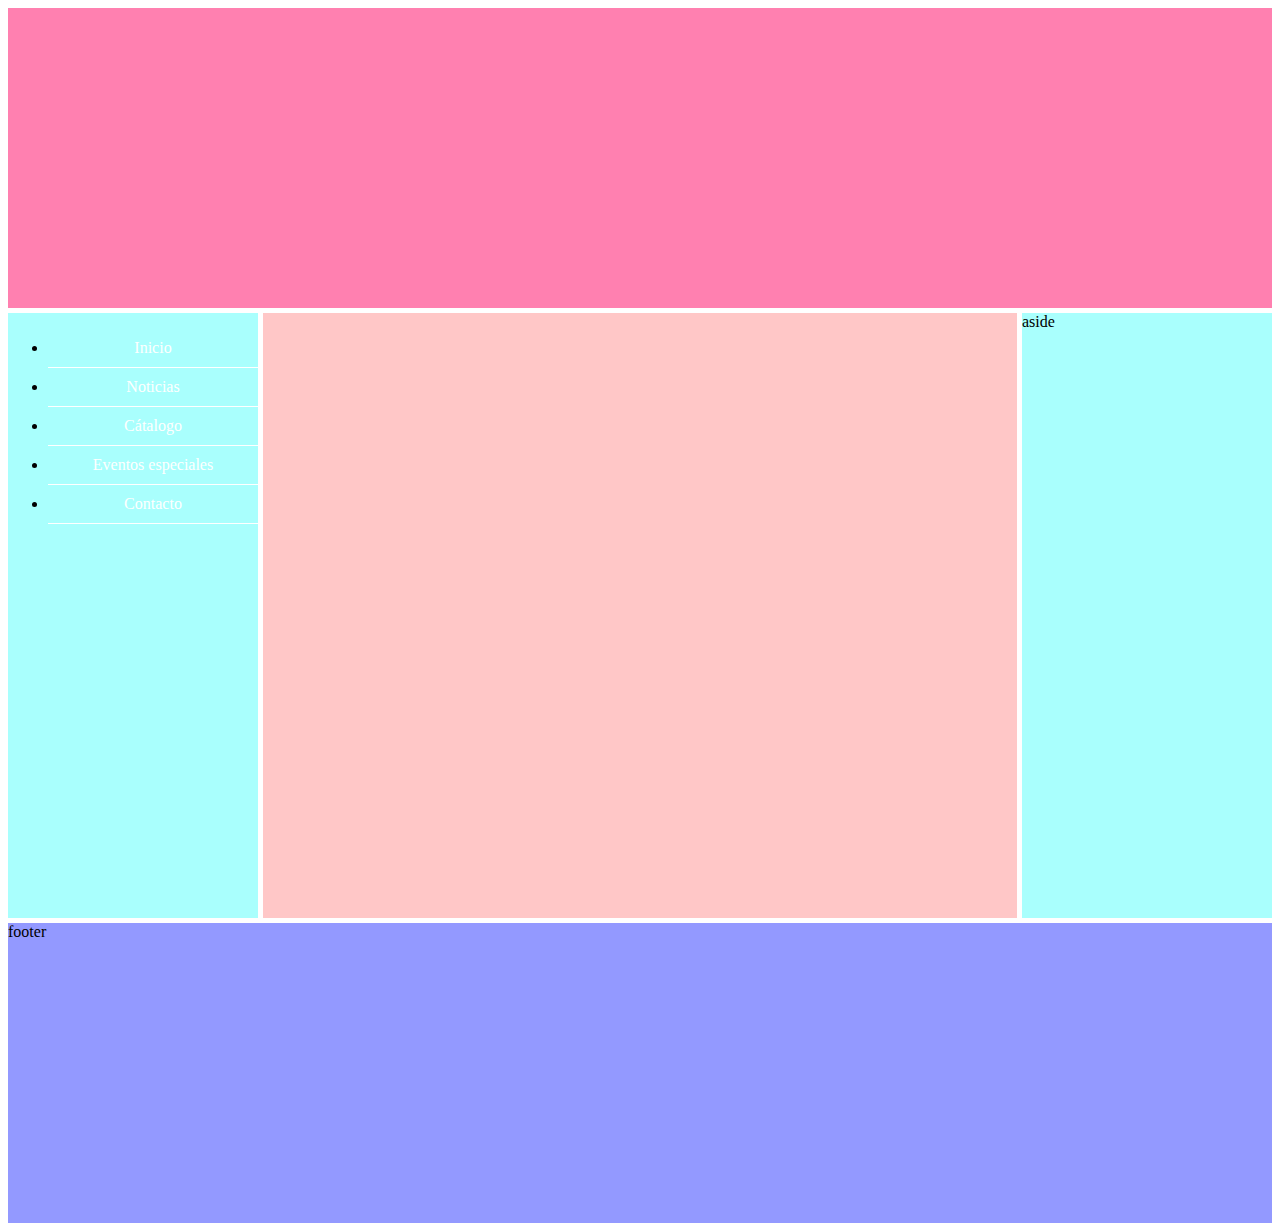
==== Index.html @ d1cfa07d "agregando cambios" ====
<!DOCTYPE html>
<html lang="en">
<head>
    <meta charset="UTF-8">
    <meta name="viewport" content="width=device-width, initial-scale=1.0">
    <title>Document</title>
    <link rel="stylesheet" href="header.css">
    <link rel="stylesheet" href="nav.css">
    <link rel="stylesheet" href="section.css">
    <link rel="stylesheet" href="aside.css">
    <link rel="stylesheet" href="footer.css">

</head>
<body>
     <style>
         .modo-grid{
             display: grid;
             grid-template-columns: 250px 1fr 250px;
             grid-template-rows: repeat(4,minmax(300px,auto));
             gap: 5px;
         }
         .modo-grid>div{
             border: white solid 1px;
             background-color: tomato;
         }
     </style>

     <div class="modo-grid">
         <header> 
             <h1 class=modo-flex><video src="C:\Users\front-end\Documents\Proyecto-Reposteria-1-master\Michi recetas.mp4"></video></h1>
            
         </header>

         <nav>
            <ul class="menu">
                <li> <a href="#">Inicio</a></li>
                <li> <a href="#">Noticias</a></li>
                <li> <a href="#">Cátalogo</a>
                    <ul class="ocultartexto">
                        <li>Pastelería</li>
                        <li>Bollería</li>
                        <li>Chocolatería</li>
                        <li>Cocktelería</li>
                        <li>Productos veganos</li>
                    </ul>
                   
                </li>
                <li> <a href="#">Eventos especiales</a></li>
                <li> <a href="">Contacto</a></li>
            </ul>
        </nav>
         <section>
             <img src="C:\Users\Alumno\Desktop\Proyecto-Reposteria1\5822e56e92dea9698186dbd5ac5a0716.jpg" alt="">
             <img src="C:\Users\Alumno\Desktop\Proyecto-Reposteria-1-master\5822e56e92dea9698186dbd5ac5a0716.jpg" alt="">
         </section>
         <aside>aside</aside>
         <footer>footer</footer>  
     </div>
    
</body>
</html>
---- header.css ----
header{
    grid-column: 1/4;
    grid-row: 1/2;
    background-color: #ff80b0;
}
---- nav.css ----
nav {
    grid-column: 1/2;
    grid-row: 2/4;
    background-color:#a9fffd;
    height: 1fr 1fr 1fr;

}

.menu > ul{
    list-style: none;
    box-sizing: border-box;

}
.menu li{
    float: none;
    text-align: center;
    border-right-width: 0px;
    border-bottom: 1px solid white ;
}
.menu a{
    display: block;
    padding: 10px 10px 10px 10px;
    text-decoration: none;
    color: white;

}

.menu a:hover {
    background-color: paleturquoise;

}

.ocultartexto{
    visibility: hidden;
    display: none;
}

.modo-flex{
    display: flex;
    align-content: center;
    justify-content: center;
   
 
}
---- section.css ----
section{
    grid-column: 2/3;
    grid-row: 2/4;
    background-color: #ffc7c7;
}
---- aside.css ----
aside{
    grid-column: 3/4;
    grid-row: 2/4;
    background-color: #a9fffd;
}
---- footer.css ----
footer{
    grid-column: 1/4;
    grid-row: 4/5;
    background-color: #9399ff;
}
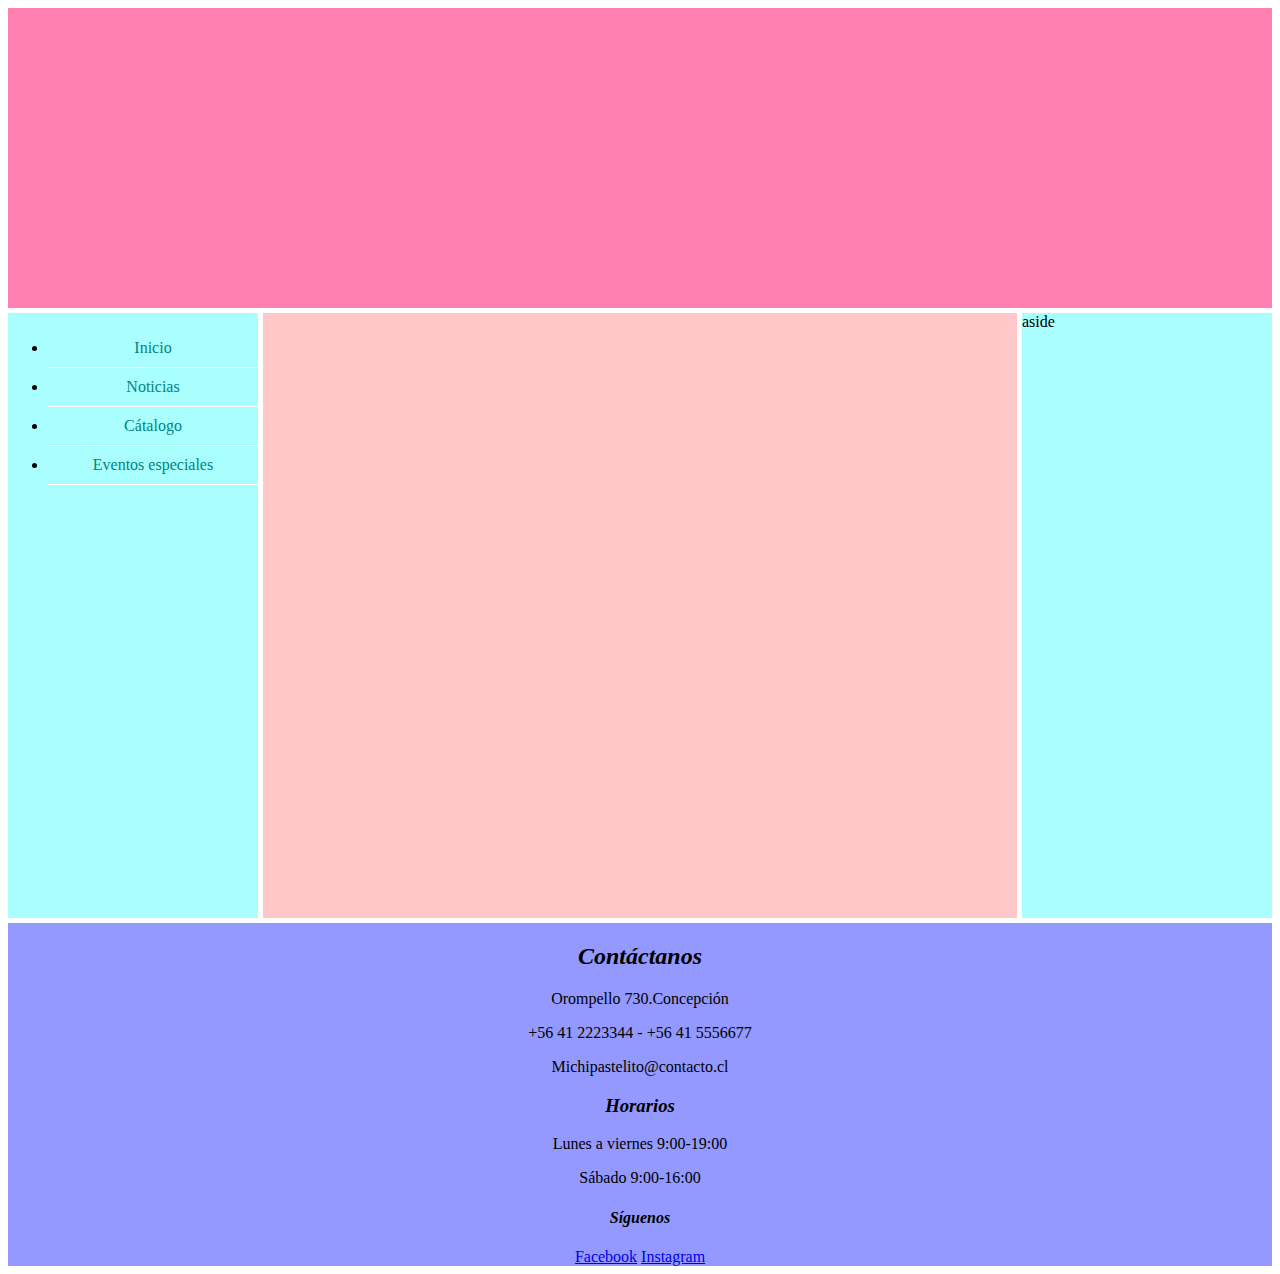
==== commit bd3ed953: "agregando algunos cambios" ====
--- a/Index.html
+++ b/Index.html
@@ -27,7 +27,7 @@
 
      <div class="modo-grid">
          <header> 
-             <h1 class=modo-flex><video src="C:\Users\front-end\Documents\Proyecto-Reposteria-1-master\Michi recetas.mp4"></video></h1>
+            <h1><img class="modo-flex" src="C:\Users\Alumno\Desktop\Proyecto-Reposteria1\michi banner.png" alt=""></h1>
             
          </header>
 
@@ -35,26 +35,29 @@
             <ul class="menu">
                 <li> <a href="#">Inicio</a></li>
                 <li> <a href="#">Noticias</a></li>
-                <li> <a href="#">Cátalogo</a>
-                    <ul class="ocultartexto">
-                        <li>Pastelería</li>
-                        <li>Bollería</li>
-                        <li>Chocolatería</li>
-                        <li>Cocktelería</li>
-                        <li>Productos veganos</li>
-                    </ul>
-                   
-                </li>
+                <li> <a href="#">Cátalogo</a></li>
                 <li> <a href="#">Eventos especiales</a></li>
-                <li> <a href="">Contacto</a></li>
+              
             </ul>
         </nav>
          <section>
-             <img src="C:\Users\Alumno\Desktop\Proyecto-Reposteria1\5822e56e92dea9698186dbd5ac5a0716.jpg" alt="">
-             <img src="C:\Users\Alumno\Desktop\Proyecto-Reposteria-1-master\5822e56e92dea9698186dbd5ac5a0716.jpg" alt="">
+             <img src="C:\Users\Alumno\Desktop\Proyecto-Reposteria1\1582424867989.jpg" alt="">
+             <img src="C:\Users\Alumno\Desktop\Proyecto-Reposteria1\1582425028072.jpg" alt="">
          </section>
          <aside>aside</aside>
-         <footer>footer</footer>  
+         <footer>
+            <h2><i>Contáctanos</i></h2>
+            <p>Orompello 730.Concepción</p>
+            <p>+56 41 2223344 - +56 41 5556677</p>
+            <p>Michipastelito@contacto.cl</p>
+            <h3><i>Horarios</i></h3>
+            <p>Lunes a viernes 9:00-19:00</p>
+            <p>Sábado 9:00-16:00</p>
+            <h4><i>Síguenos</i></h4>
+            <a href="#">Facebook</a>
+           <a href="#">Instagram</a>
+            
+         </footer>  
      </div>
     
 </body>
--- a/header.css
+++ b/header.css
@@ -2,4 +2,11 @@
     grid-column: 1/4;
     grid-row: 1/2;
     background-color: #ff80b0;
+    
 }
+ .modo-flex{
+     display: flex;
+     justify-content: center;
+     align-self: center;
+     align-items: center;
+ }--- a/nav.css
+++ b/nav.css
@@ -21,7 +21,7 @@
     display: block;
     padding: 10px 10px 10px 10px;
     text-decoration: none;
-    color: white;
+    color: #018383;
 
 }
 
--- a/footer.css
+++ b/footer.css
@@ -2,4 +2,5 @@
     grid-column: 1/4;
     grid-row: 4/5;
     background-color: #9399ff;
+    text-align: center;
 }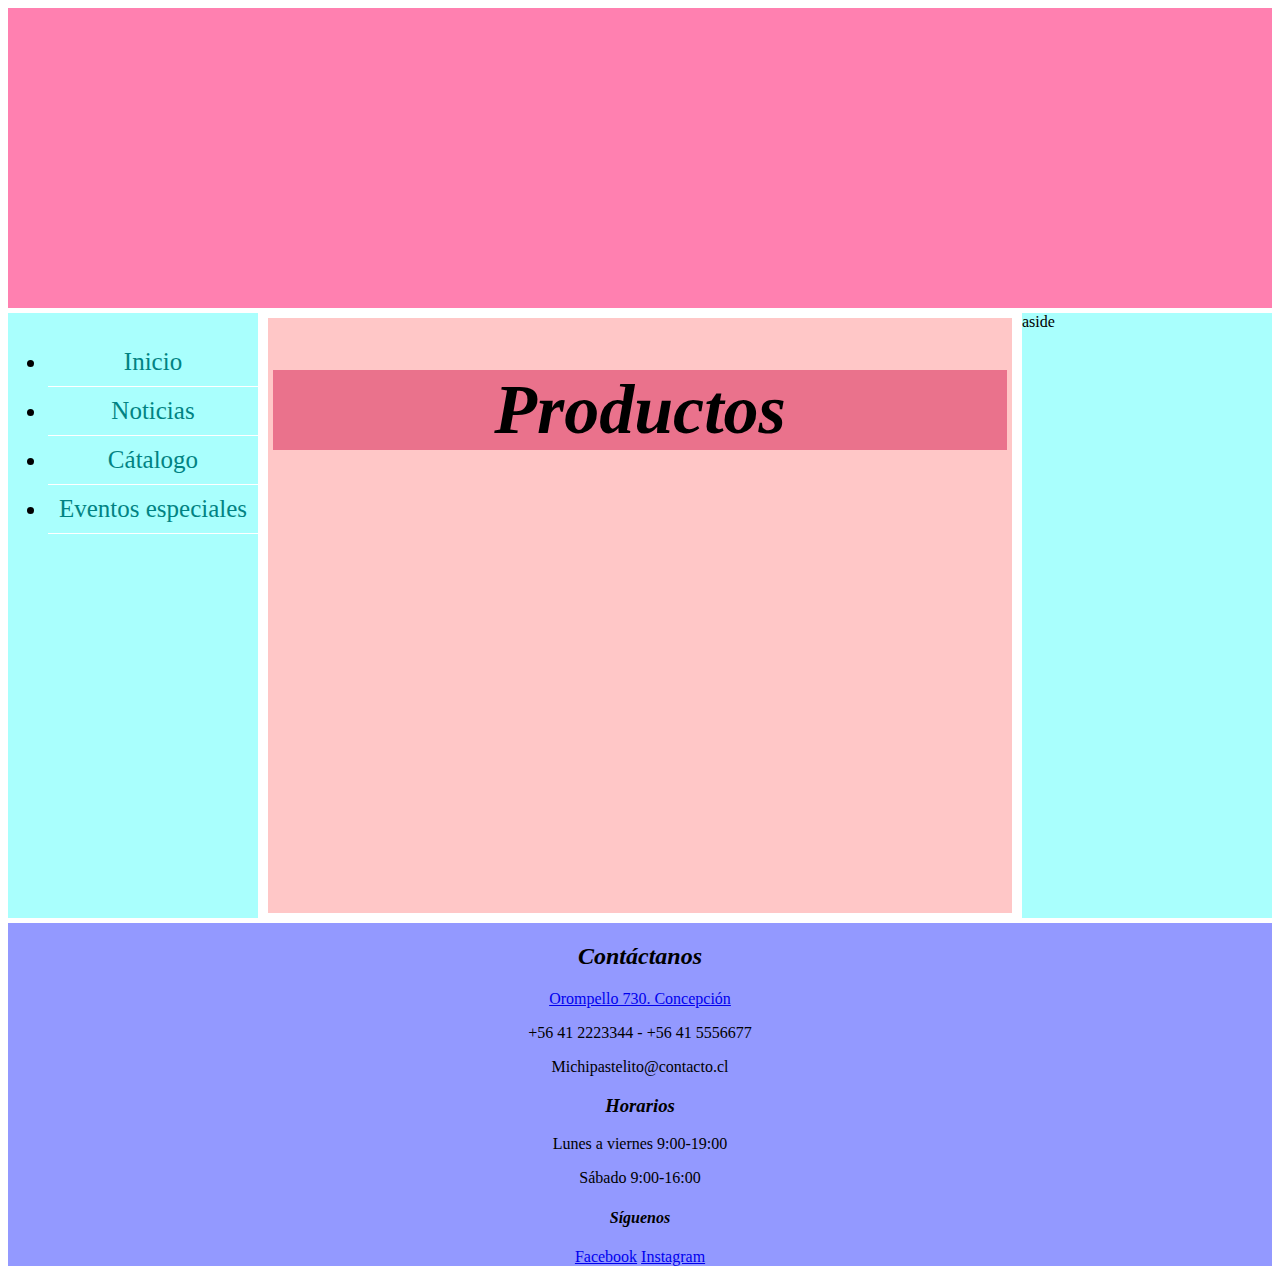
==== commit a4db4a42: "agregando mas cambios" ====
--- a/Index.html
+++ b/Index.html
@@ -27,27 +27,32 @@
 
      <div class="modo-grid">
          <header> 
-            <h1><img class="modo-flex" src="C:\Users\Alumno\Desktop\Proyecto-Reposteria1\michi banner.png" alt=""></h1>
+            <h1><img class="modo-flexs" src="C:\Users\Alumno\Desktop\Proyecto-Reposteria1\michi banner.png" alt=""></h1>
             
          </header>
 
          <nav>
             <ul class="menu">
                 <li> <a href="#">Inicio</a></li>
-                <li> <a href="#">Noticias</a></li>
-                <li> <a href="#">Cátalogo</a></li>
-                <li> <a href="#">Eventos especiales</a></li>
+                <li> <a href="Noticias.html" target="_blank">Noticias</a></li>
+                <li> <a href="catalogo.html" target="_blank">Cátalogo</a></li>
+                <li> <a href="Eventos.html" target="_blank">Eventos especiales</a></li>
               
             </ul>
         </nav>
-         <section>
-             <img src="C:\Users\Alumno\Desktop\Proyecto-Reposteria1\1582424867989.jpg" alt="">
-             <img src="C:\Users\Alumno\Desktop\Proyecto-Reposteria1\1582425028072.jpg" alt="">
+         <section >
+             <article>
+                 <h1><i>Productos</i></h1>
+             </article>
+             <img class="izquierda" src="C:\Users\Alumno\Desktop\Proyecto-Reposteria1\1582519246957.jpg" alt="">
+             <img class="derecha" src="C:\Users\Alumno\Desktop\Proyecto-Reposteria1\1582424867989.jpg" alt="">
+             <img class="clear-izq" src="C:\Users\Alumno\Desktop\Proyecto-Reposteria1\1582425028072.jpg" alt="">
+             <img class=" derecha clear-der" src="C:\Users\Alumno\Desktop\Proyecto-Reposteria1\1582519446867.jpg" alt="">
          </section>
          <aside>aside</aside>
          <footer>
             <h2><i>Contáctanos</i></h2>
-            <p>Orompello 730.Concepción</p>
+            <a href="https://www.google.cl/maps/place/Orompello+730,+Concepci%C3%B3n,+B%C3%ADo+B%C3%ADo/@-36.8218644,-73.0484544,17z/data=!3m1!4b1!4m5!3m4!1s0x9669b5cdd7c06a6f:0x77121631560dde1d!8m2!3d-36.8218644!4d-73.0462657" target="_black">Orompello 730. Concepción</a>
             <p>+56 41 2223344 - +56 41 5556677</p>
             <p>Michipastelito@contacto.cl</p>
             <h3><i>Horarios</i></h3>
--- a/header.css
+++ b/header.css
@@ -2,7 +2,9 @@
     grid-column: 1/4;
     grid-row: 1/2;
     background-color: #ff80b0;
-    
+    text-align: center;
+    width: 100%;
+  
 }
  .modo-flex{
      display: flex;
--- a/nav.css
+++ b/nav.css
@@ -3,6 +3,7 @@
     grid-row: 2/4;
     background-color:#a9fffd;
     height: 1fr 1fr 1fr;
+    font-size: 25px;
 
 }
 
--- a/section.css
+++ b/section.css
@@ -2,4 +2,28 @@
     grid-column: 2/3;
     grid-row: 2/4;
     background-color: #ffc7c7;
-}+    border: white solid 5px;
+    padding: 5px 5px 5px 5px;
+    
+
+}
+
+.izquierda{
+    float: left;
+}
+.derecha {
+    float: right;
+}
+.clear-izq{
+    clear: left;
+}
+.clear-der{
+    clear: right;
+}
+
+article{
+    text-align: center;
+    background-color: #ea728c;
+    font-size: 35px;
+}
+    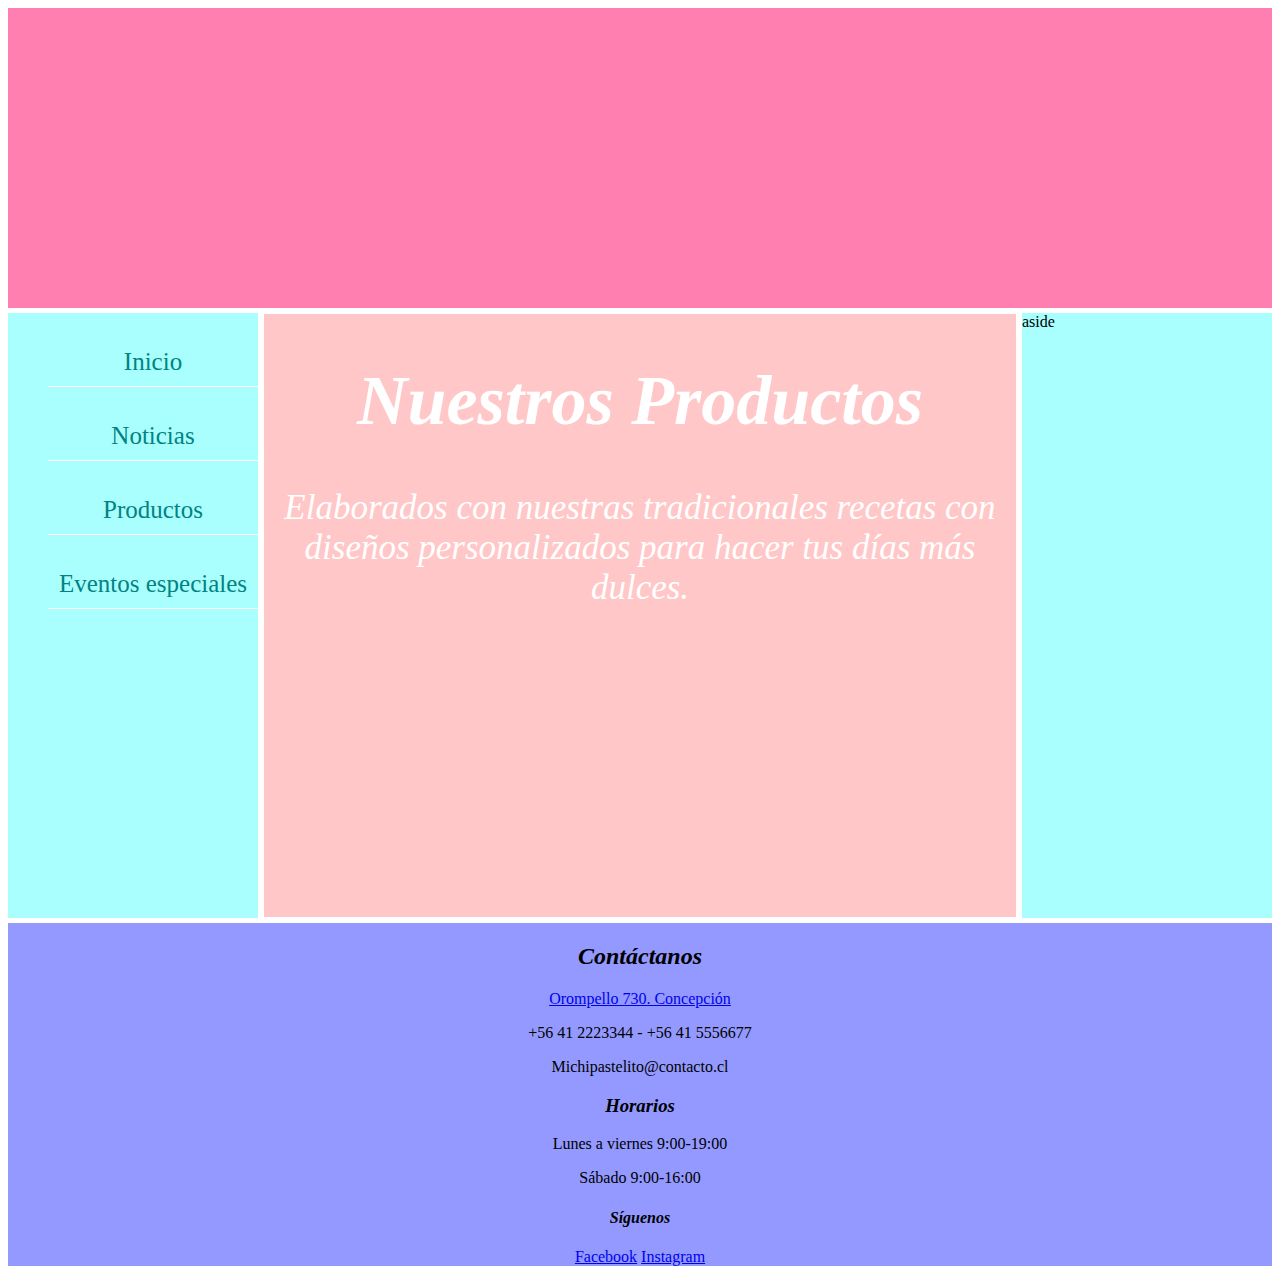
==== commit e454f18c: "cambios apartados" ====
--- a/Index.html
+++ b/Index.html
@@ -12,37 +12,40 @@
 
 </head>
 <body>
-     <style>
-         .modo-grid{
-             display: grid;
-             grid-template-columns: 250px 1fr 250px;
-             grid-template-rows: repeat(4,minmax(300px,auto));
-             gap: 5px;
-         }
-         .modo-grid>div{
-             border: white solid 1px;
-             background-color: tomato;
-         }
-     </style>
+     
+    <style>
+        .modo-grid{
+            display: grid;
+            grid-template-columns: 250px 1fr 250px;
+            grid-template-rows: repeat(4,minmax(300px,auto));
+            gap: 5px;
+        }
+        .modo-grid>div{
+            border: white solid 1px;
+            background-color: tomato;
+        }
+    </style>
 
-     <div class="modo-grid">
-         <header> 
-            <h1><img class="modo-flexs" src="C:\Users\Alumno\Desktop\Proyecto-Reposteria1\michi banner.png" alt=""></h1>
-            
-         </header>
+    <div class="modo-grid">
+        <header> 
+           <h1><img class="modo-flexs" src="C:\Users\Alumno\Desktop\Proyecto-Reposteria1\michi banner.png" alt=""></h1>
+           
+        </header>
+
 
          <nav>
             <ul class="menu">
-                <li> <a href="#">Inicio</a></li>
-                <li> <a href="Noticias.html" target="_blank">Noticias</a></li>
-                <li> <a href="catalogo.html" target="_blank">Cátalogo</a></li>
-                <li> <a href="Eventos.html" target="_blank">Eventos especiales</a></li>
+                <p> <a href="file:///C:/Users/Alumno/Desktop/Proyecto-Reposteria1/Index.html">Inicio</a></p>
+                <p> <a href="Noticias.html" target="_blank">Noticias</a></p>
+                <p> <a href="Productos.html" target="_blank">Productos</a></p>
+                <p> <a href="Eventos.html" target="_blank">Eventos especiales</a></p>
               
             </ul>
         </nav>
          <section >
              <article>
-                 <h1><i>Productos</i></h1>
+                 <h1><i>Nuestros Productos </i></h1>
+                 <p>Elaborados con nuestras tradicionales recetas con diseños personalizados para hacer tus días más dulces.</p>
              </article>
              <img class="izquierda" src="C:\Users\Alumno\Desktop\Proyecto-Reposteria1\1582519246957.jpg" alt="">
              <img class="derecha" src="C:\Users\Alumno\Desktop\Proyecto-Reposteria1\1582424867989.jpg" alt="">
--- a/nav.css
+++ b/nav.css
@@ -12,7 +12,7 @@
     box-sizing: border-box;
 
 }
-.menu li{
+.menu p{
     float: none;
     text-align: center;
     border-right-width: 0px;
--- a/section.css
+++ b/section.css
@@ -2,8 +2,8 @@
     grid-column: 2/3;
     grid-row: 2/4;
     background-color: #ffc7c7;
-    border: white solid 5px;
-    padding: 5px 5px 5px 5px;
+    border: white solid 1px;
+    
     
 
 }
@@ -22,8 +22,10 @@
 }
 
 article{
+    font-style:italic;
     text-align: center;
-    background-color: #ea728c;
+   
     font-size: 35px;
+    color: white;
 }
     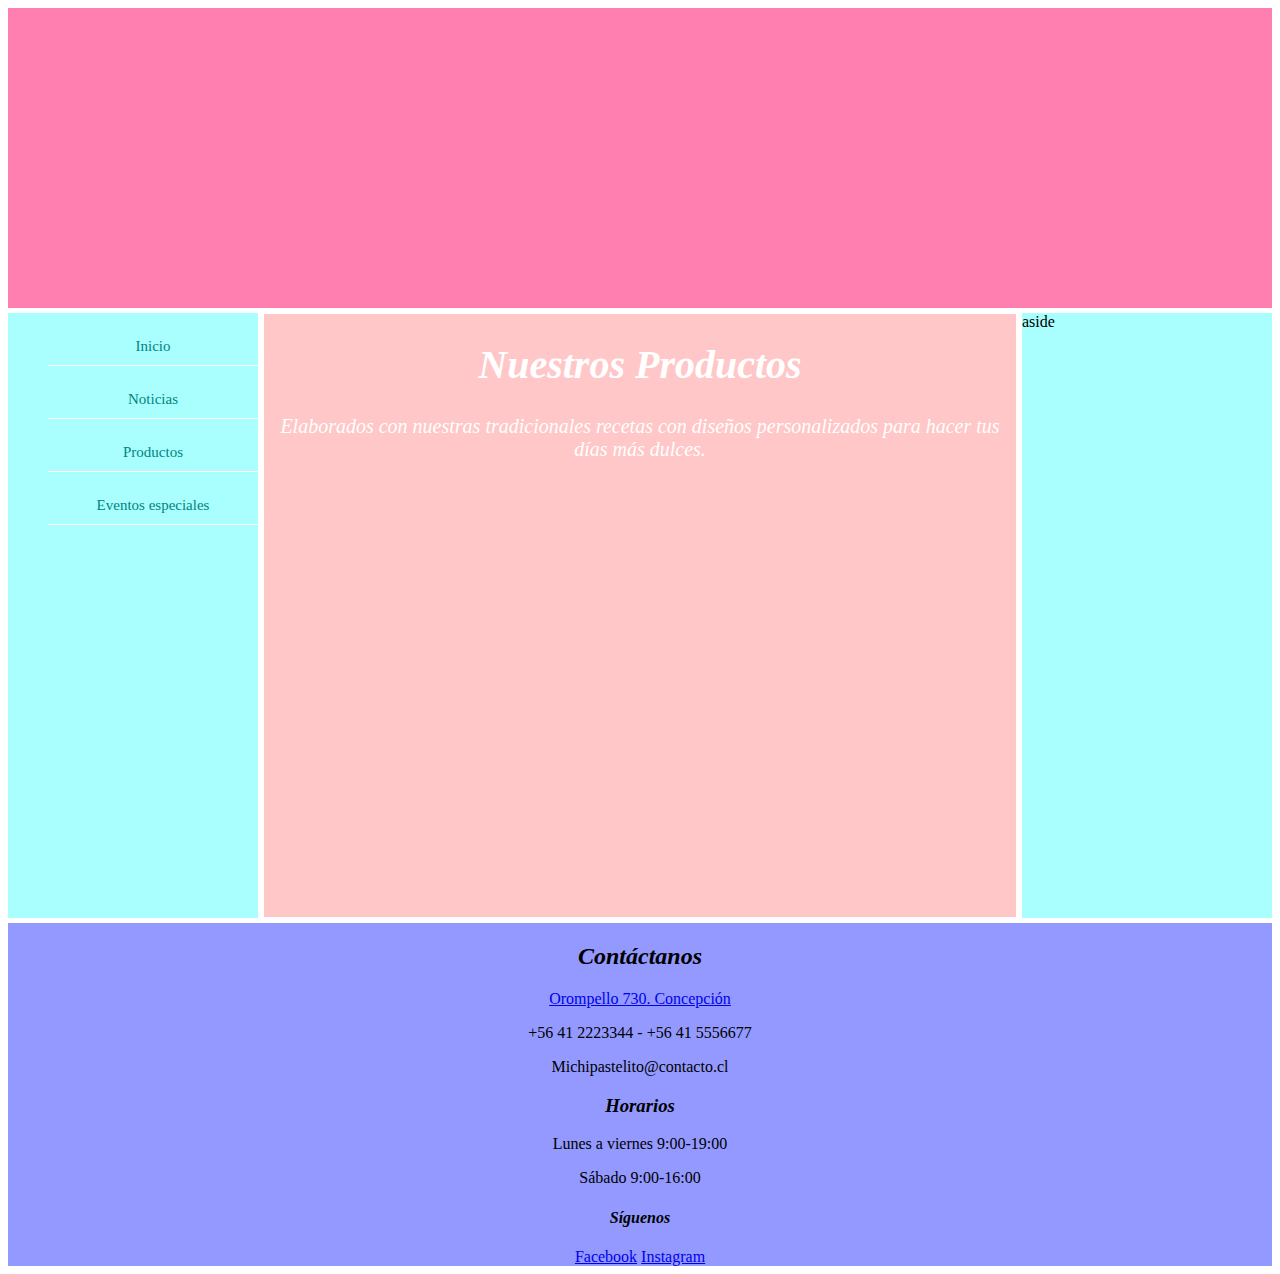
==== commit adeb9d90: "correccion apartado de eventos" ====
--- a/Index.html
+++ b/Index.html
@@ -28,7 +28,7 @@
 
     <div class="modo-grid">
         <header> 
-           <h1><img class="modo-flexs" src="C:\Users\Alumno\Desktop\Proyecto-Reposteria1\michi banner.png" alt=""></h1>
+           <h1><img class="modo-flex" src="C:\Users\Alumno\Desktop\Proyecto-Reposteria1\michi banner.png" alt=""></h1>
            
         </header>
 
--- a/nav.css
+++ b/nav.css
@@ -3,7 +3,7 @@
     grid-row: 2/4;
     background-color:#a9fffd;
     height: 1fr 1fr 1fr;
-    font-size: 25px;
+    font-size: 15px;
 
 }
 
@@ -31,10 +31,7 @@
 
 }
 
-.ocultartexto{
-    visibility: hidden;
-    display: none;
-}
+
 
 .modo-flex{
     display: flex;
--- a/section.css
+++ b/section.css
@@ -25,7 +25,7 @@
     font-style:italic;
     text-align: center;
    
-    font-size: 35px;
+    font-size: 20px;
     color: white;
 }
     --- a/footer.css
+++ b/footer.css
@@ -3,4 +3,5 @@
     grid-row: 4/5;
     background-color: #9399ff;
     text-align: center;
+    
 }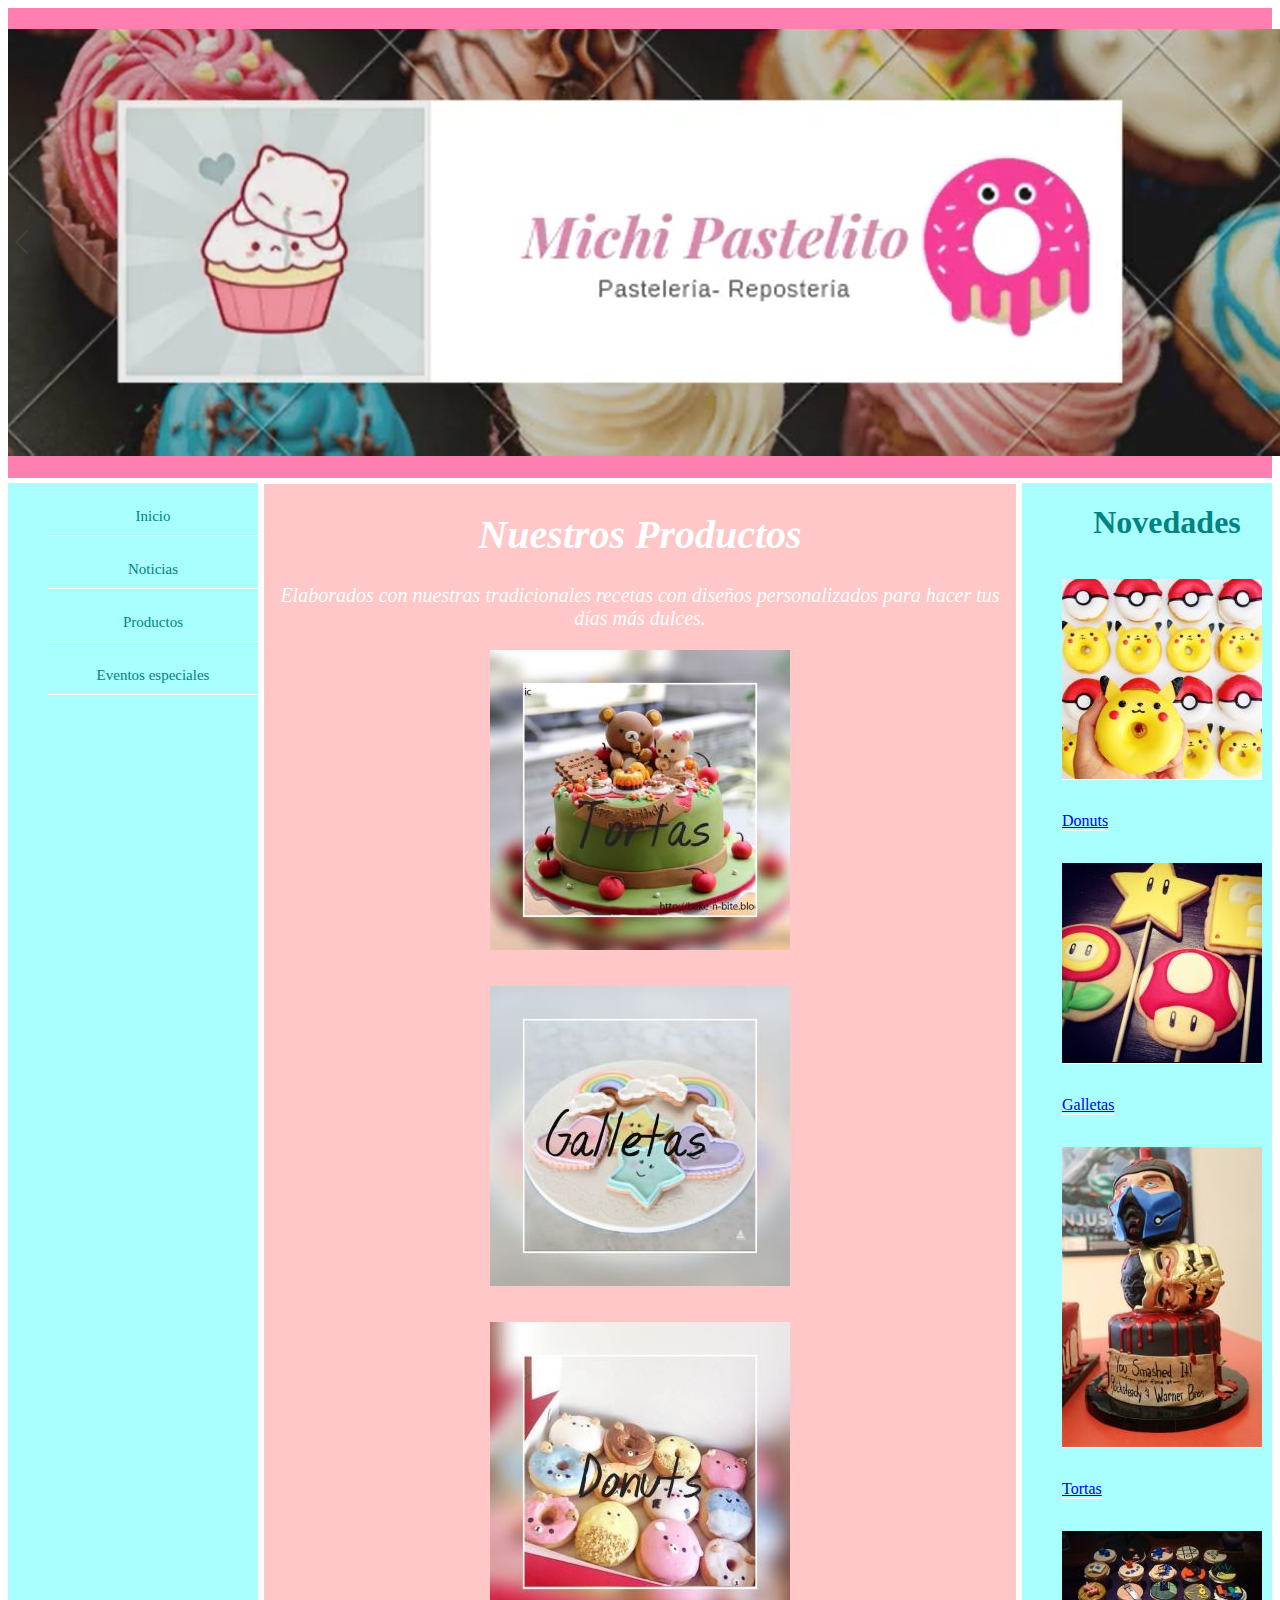
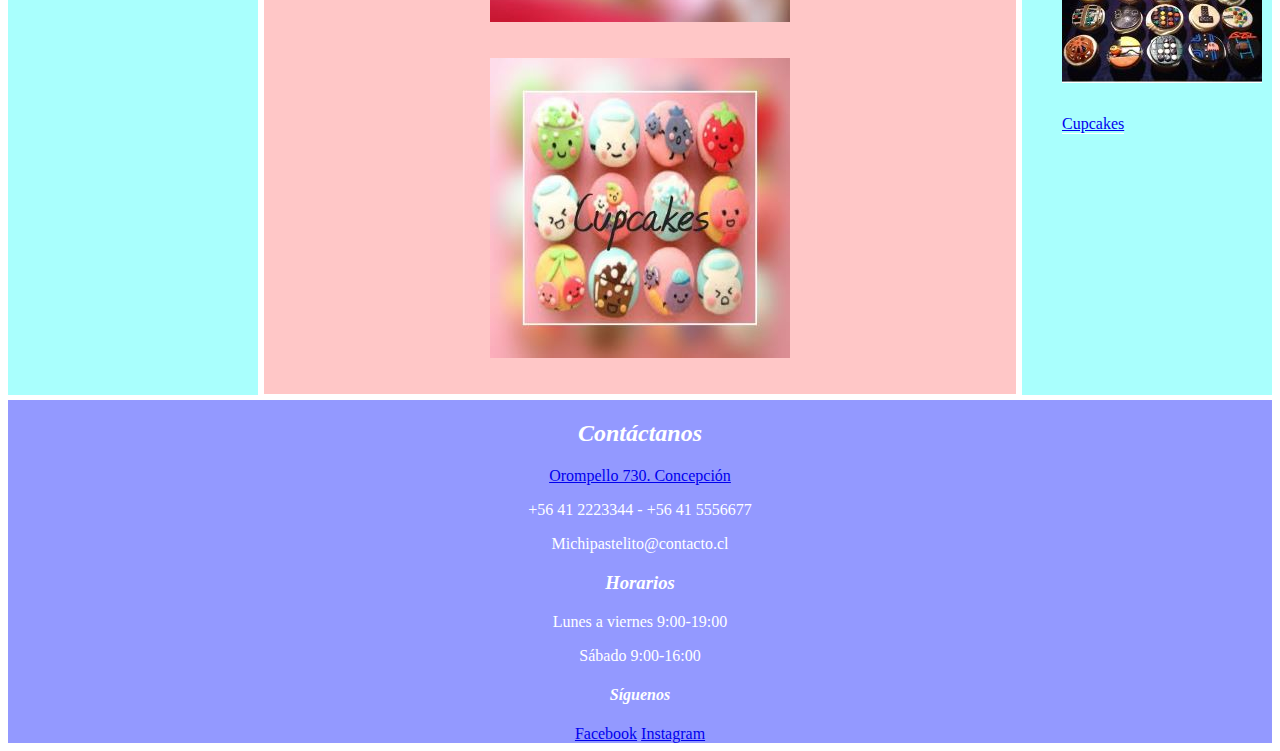
==== commit 20fca0b5: "agregando aside" ====
--- a/Index.html
+++ b/Index.html
@@ -28,14 +28,14 @@
 
     <div class="modo-grid">
         <header> 
-           <h1><img class="modo-flex" src="C:\Users\Alumno\Desktop\Proyecto-Reposteria1\michi banner.png" alt=""></h1>
+           <h1><img class="modo-flex" src="michi banner.png" alt=""></h1>
            
         </header>
 
 
          <nav>
             <ul class="menu">
-                <p> <a href="file:///C:/Users/Alumno/Desktop/Proyecto-Reposteria1/Index.html">Inicio</a></p>
+                <p> <a href="Index.html">Inicio</a></p>
                 <p> <a href="Noticias.html" target="_blank">Noticias</a></p>
                 <p> <a href="Productos.html" target="_blank">Productos</a></p>
                 <p> <a href="Eventos.html" target="_blank">Eventos especiales</a></p>
@@ -47,12 +47,32 @@
                  <h1><i>Nuestros Productos </i></h1>
                  <p>Elaborados con nuestras tradicionales recetas con diseños personalizados para hacer tus días más dulces.</p>
              </article>
-             <img class="izquierda" src="C:\Users\Alumno\Desktop\Proyecto-Reposteria1\1582519246957.jpg" alt="">
-             <img class="derecha" src="C:\Users\Alumno\Desktop\Proyecto-Reposteria1\1582424867989.jpg" alt="">
-             <img class="clear-izq" src="C:\Users\Alumno\Desktop\Proyecto-Reposteria1\1582425028072.jpg" alt="">
-             <img class=" derecha clear-der" src="C:\Users\Alumno\Desktop\Proyecto-Reposteria1\1582519446867.jpg" alt="">
+             <img  src="1582519246957.jpg" alt="">
+             <br>
+             <br>
+             <img  src="1582424867989.jpg" alt="">
+             <br>
+             <br>
+             <img  src="1582425028072.jpg" alt="">
+             <br>
+             <br>
+             <img  src="1582519446867.jpg" alt="">
+             <br>
+             <br>
          </section>
-         <aside>aside</aside>
+         <aside>
+             <ul class="menu1">
+                <h1 >Novedades</h1>
+                 <p><img src="aside 1.jpg" alt=""></p>
+                 <p><a href="#">Donuts</a></p>
+                 <p><img src="aside 2.jpg" alt=""></p>
+                 <p><a href="#">Galletas</a></p>
+                 <p><img src="aside 3.jpg" alt=""></p>
+                 <p><a href="#">Tortas</a></p>
+                 <p><img src="aside 4.jpg" alt=""></p>
+                 <p><a href="#">Cupcakes</a></p>
+             </ul>
+         </aside>
          <footer>
             <h2><i>Contáctanos</i></h2>
             <a href="https://www.google.cl/maps/place/Orompello+730,+Concepci%C3%B3n,+B%C3%ADo+B%C3%ADo/@-36.8218644,-73.0484544,17z/data=!3m1!4b1!4m5!3m4!1s0x9669b5cdd7c06a6f:0x77121631560dde1d!8m2!3d-36.8218644!4d-73.0462657" target="_black">Orompello 730. Concepción</a>
--- a/nav.css
+++ b/nav.css
@@ -7,7 +7,7 @@
 
 }
 
-.menu > ul{
+.menu> ul{
     list-style: none;
     box-sizing: border-box;
 
--- a/aside.css
+++ b/aside.css
@@ -2,4 +2,25 @@
     grid-column: 3/4;
     grid-row: 2/4;
     background-color: #a9fffd;
-}+    text-align: center;
+    color: #018383;
+
+}
+img{
+    display: block;
+    margin-left: auto;
+    margin-right: auto;
+}
+
+.menu1 > ul{
+    list-style: none;
+    box-sizing: border-box;
+
+}
+.menu1 p{
+    float: left;
+    text-align: center;
+    border-right-width: 15px;
+    border-bottom: 1px solid white ;
+}
+
--- a/footer.css
+++ b/footer.css
@@ -3,5 +3,6 @@
     grid-row: 4/5;
     background-color: #9399ff;
     text-align: center;
+    color: white;
     
 }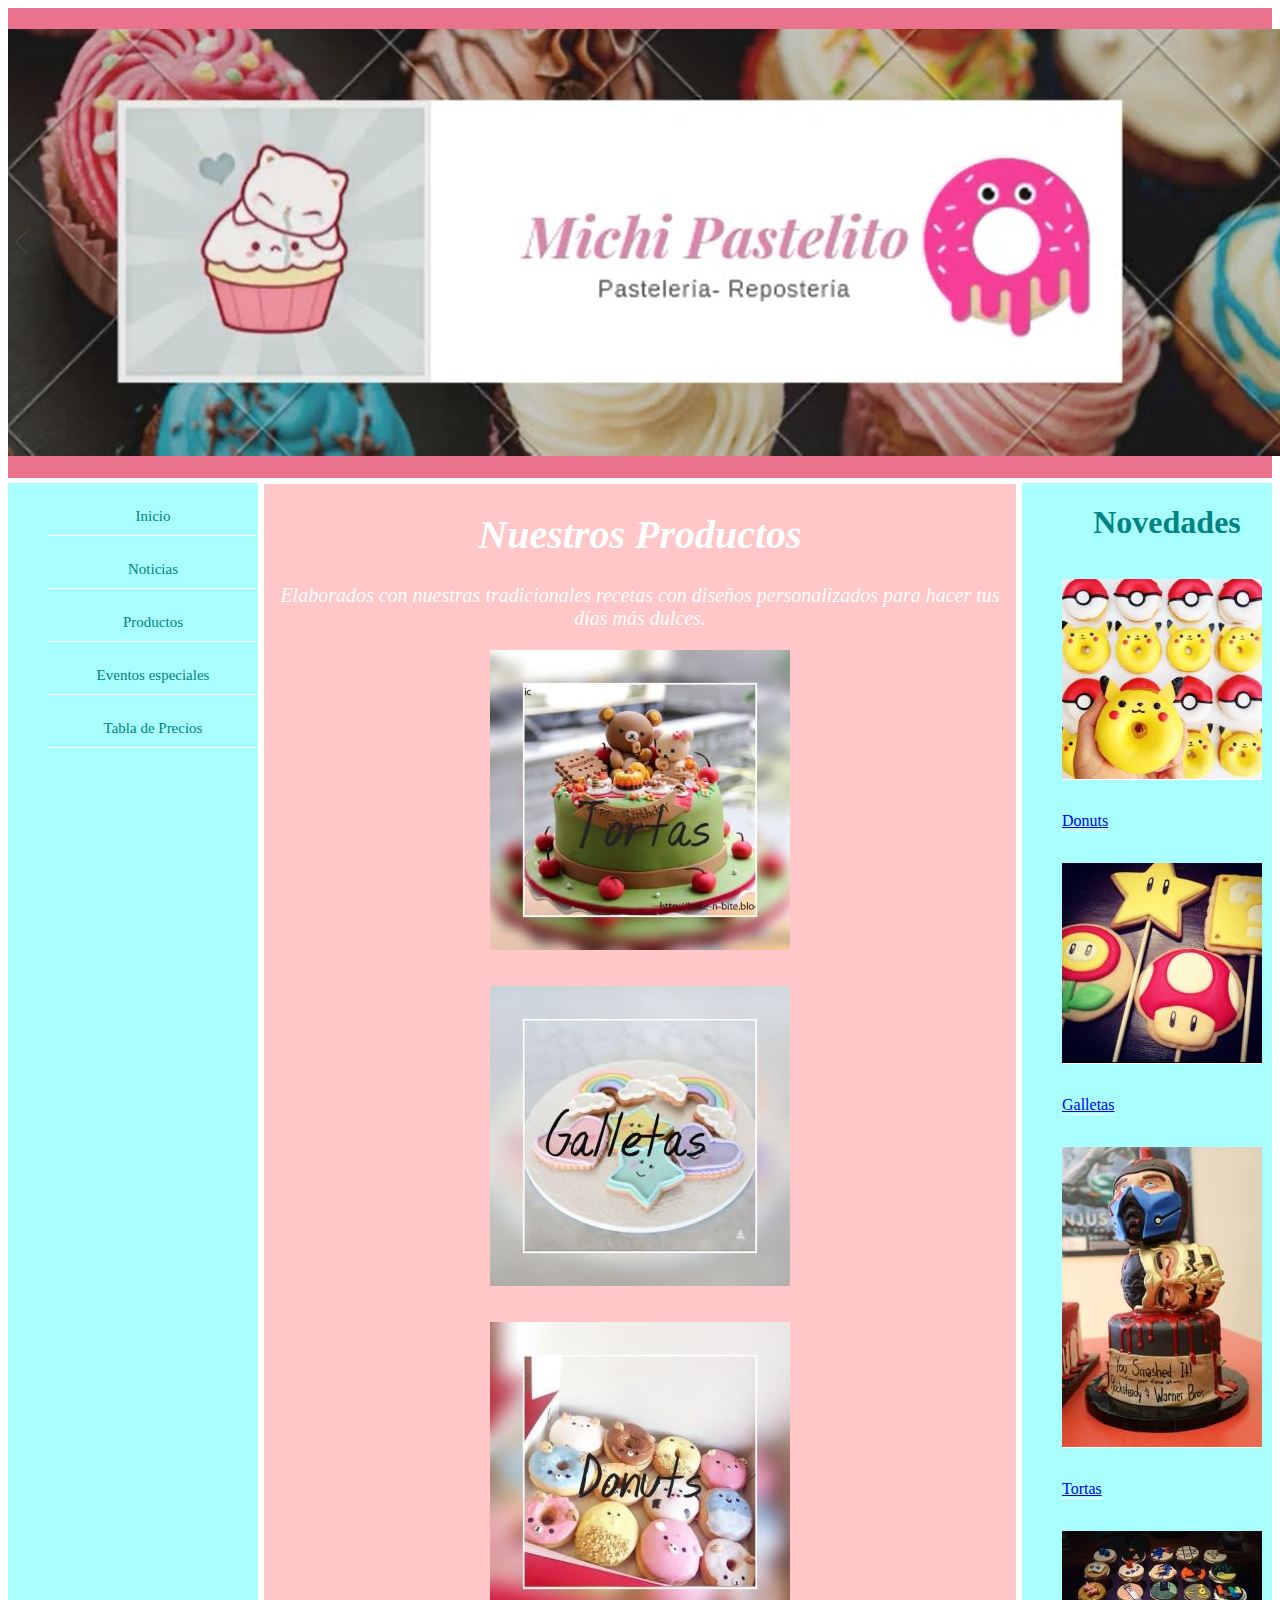
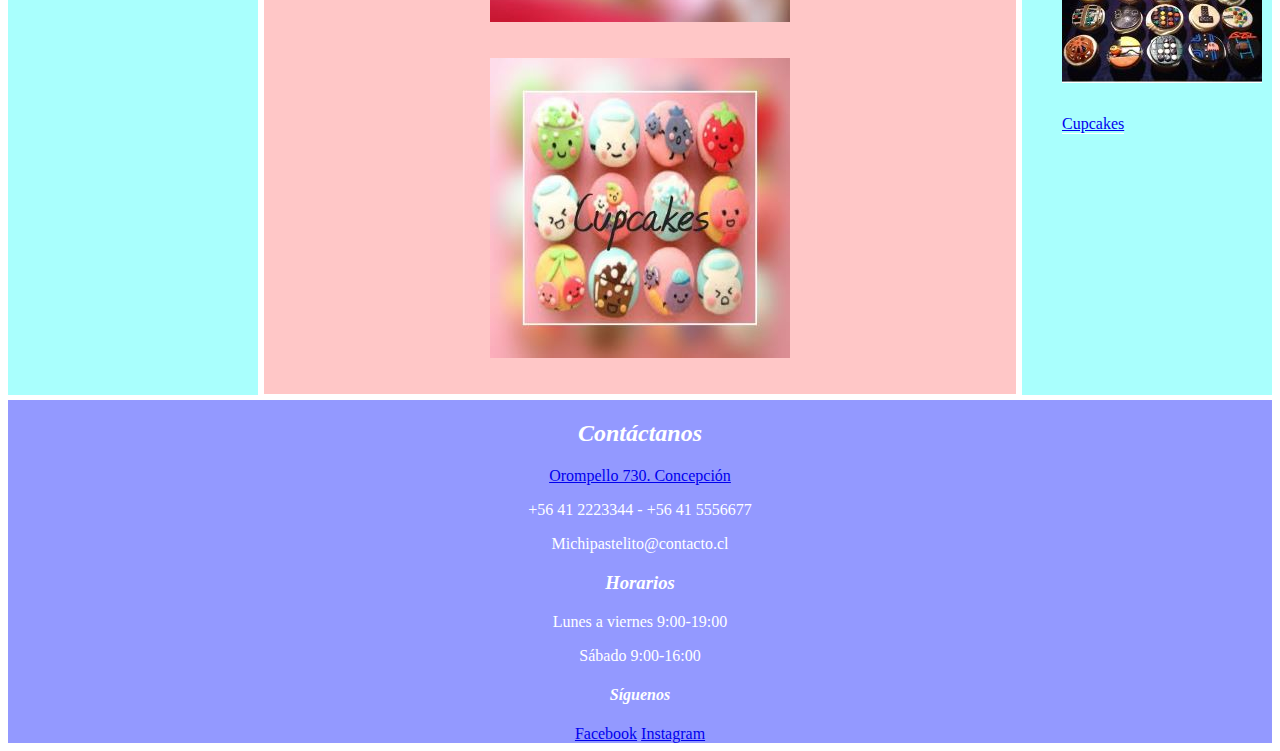
==== commit 635663ad: "agregando tabla de precios" ====
--- a/Index.html
+++ b/Index.html
@@ -39,7 +39,7 @@
                 <p> <a href="Noticias.html" target="_blank">Noticias</a></p>
                 <p> <a href="Productos.html" target="_blank">Productos</a></p>
                 <p> <a href="Eventos.html" target="_blank">Eventos especiales</a></p>
-              
+                <p> <a href="Tablaprecio.html" target="_blank">Tabla de Precios</a></p>
             </ul>
         </nav>
          <section >
--- a/header.css
+++ b/header.css
@@ -1,7 +1,7 @@
 header{
     grid-column: 1/4;
     grid-row: 1/2;
-    background-color: #ff80b0;
+    background-color: #ea728c;
     text-align: center;
     width: 100%;
   
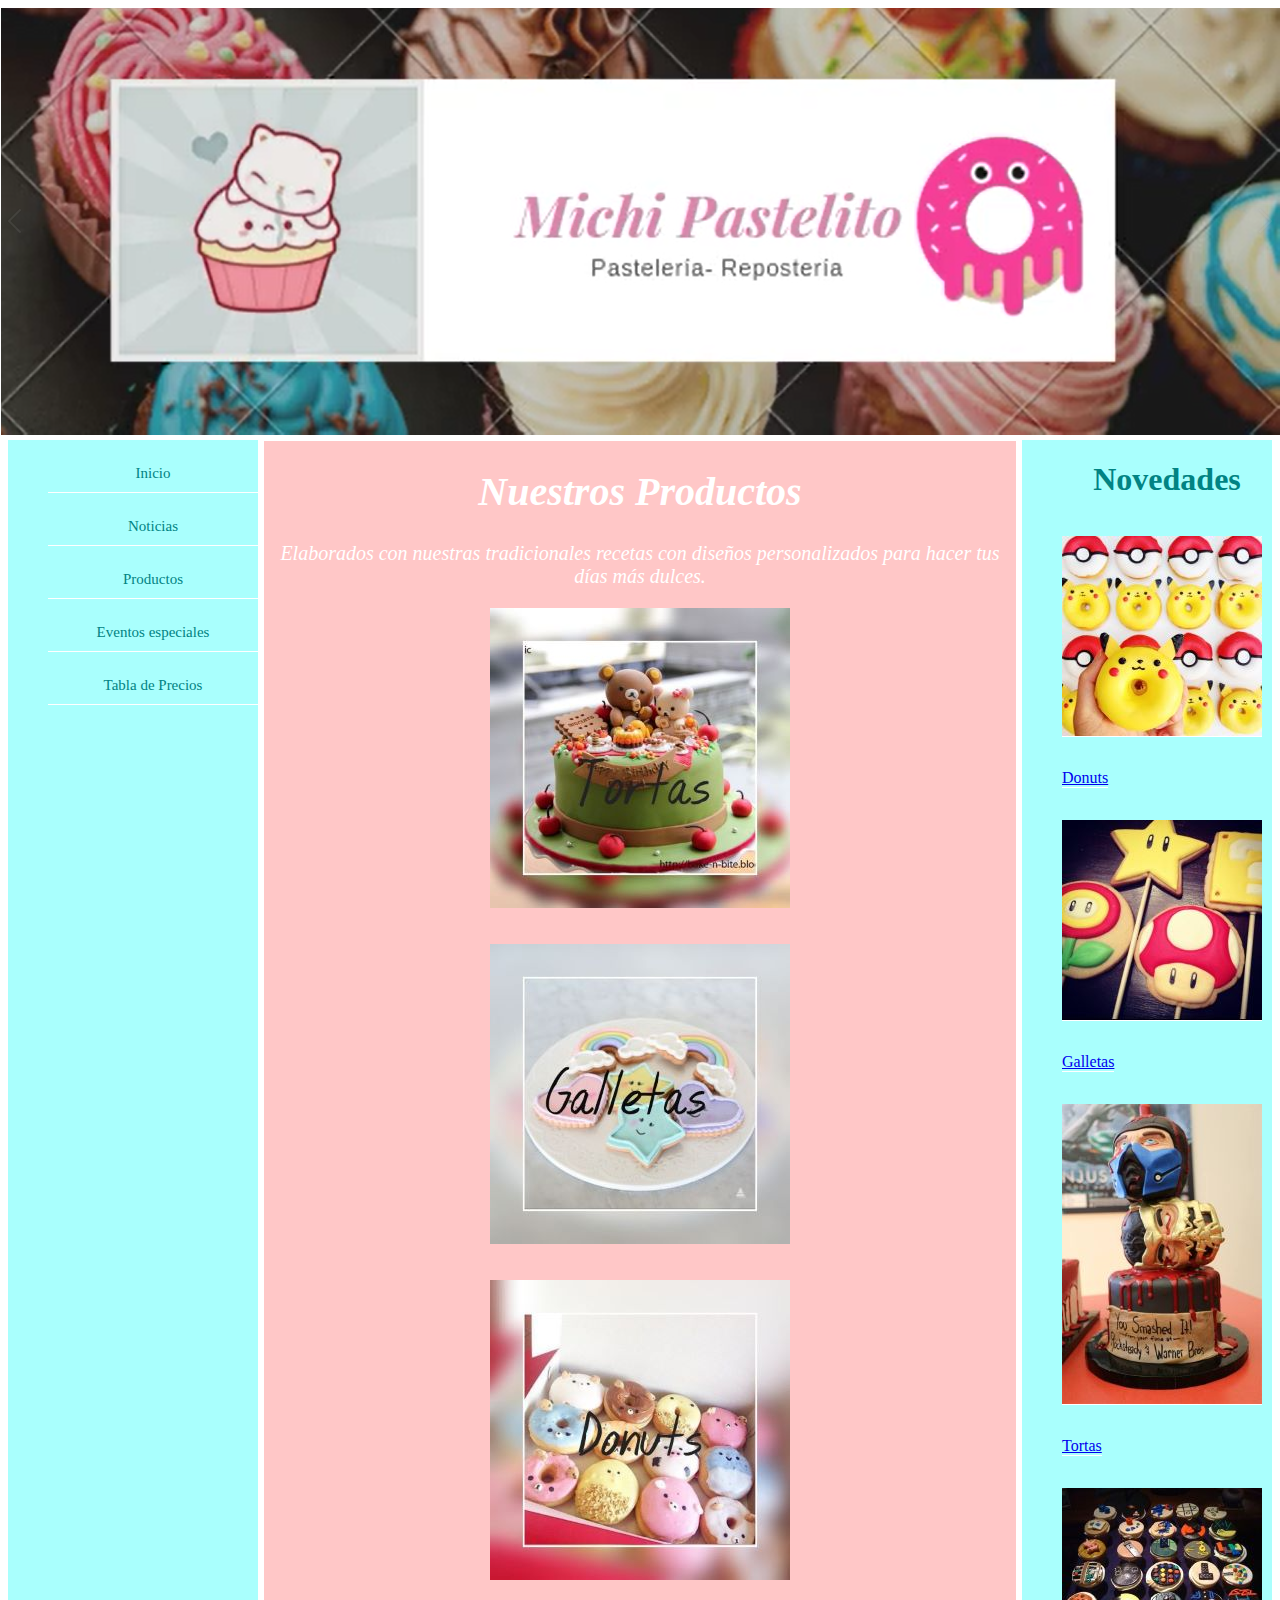
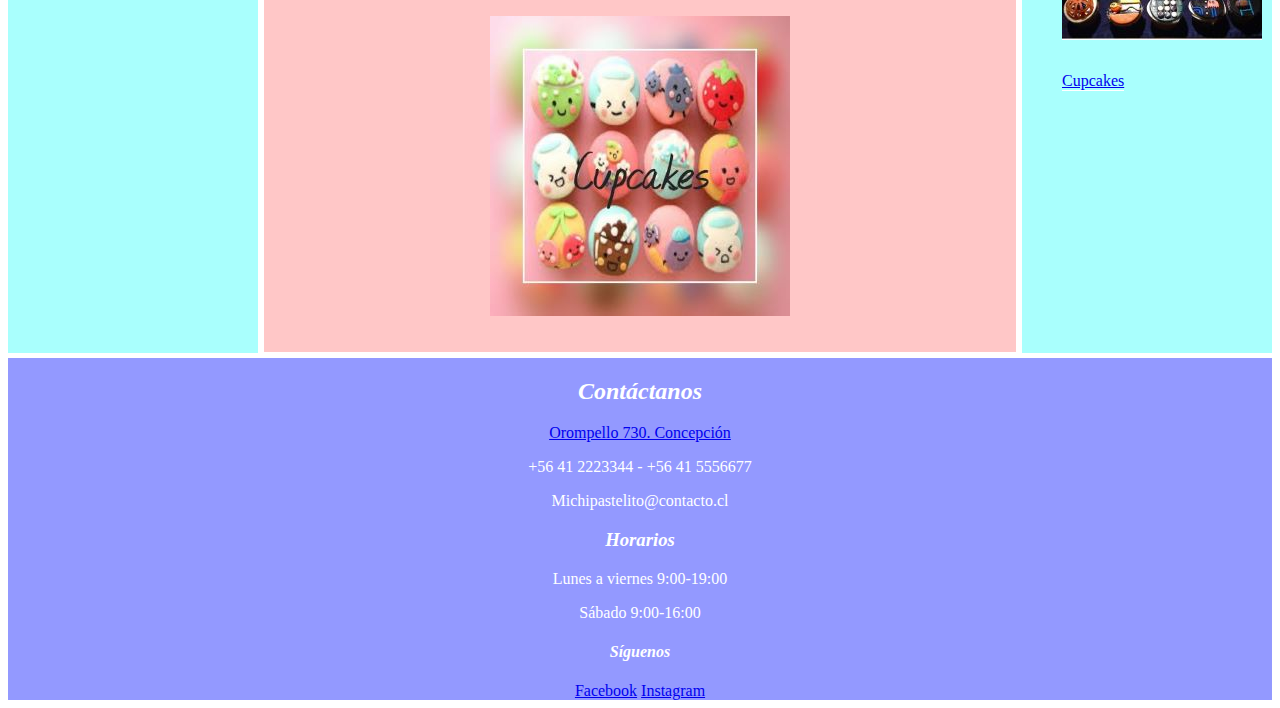
==== commit b284918b: "cambios generales" ====
--- a/Index.html
+++ b/Index.html
@@ -24,11 +24,22 @@
             border: white solid 1px;
             background-color: tomato;
         }
+
+    
+     @media only screen and (max-width: 500px) {
+         .modo-grid{
+             display: grid;
+             grid-template-rows: 250px 1fr 250px;
+             grid-template-columns: repeat(4,minmax(300px,auto));
+             
+         
+         }
+     }
     </style>
 
     <div class="modo-grid">
         <header> 
-           <h1><img class="modo-flex" src="michi banner.png" alt=""></h1>
+           <div class="modo-flex"><img class="modo-flex" src="michi banner.png" alt=""></div>
            
         </header>
 
